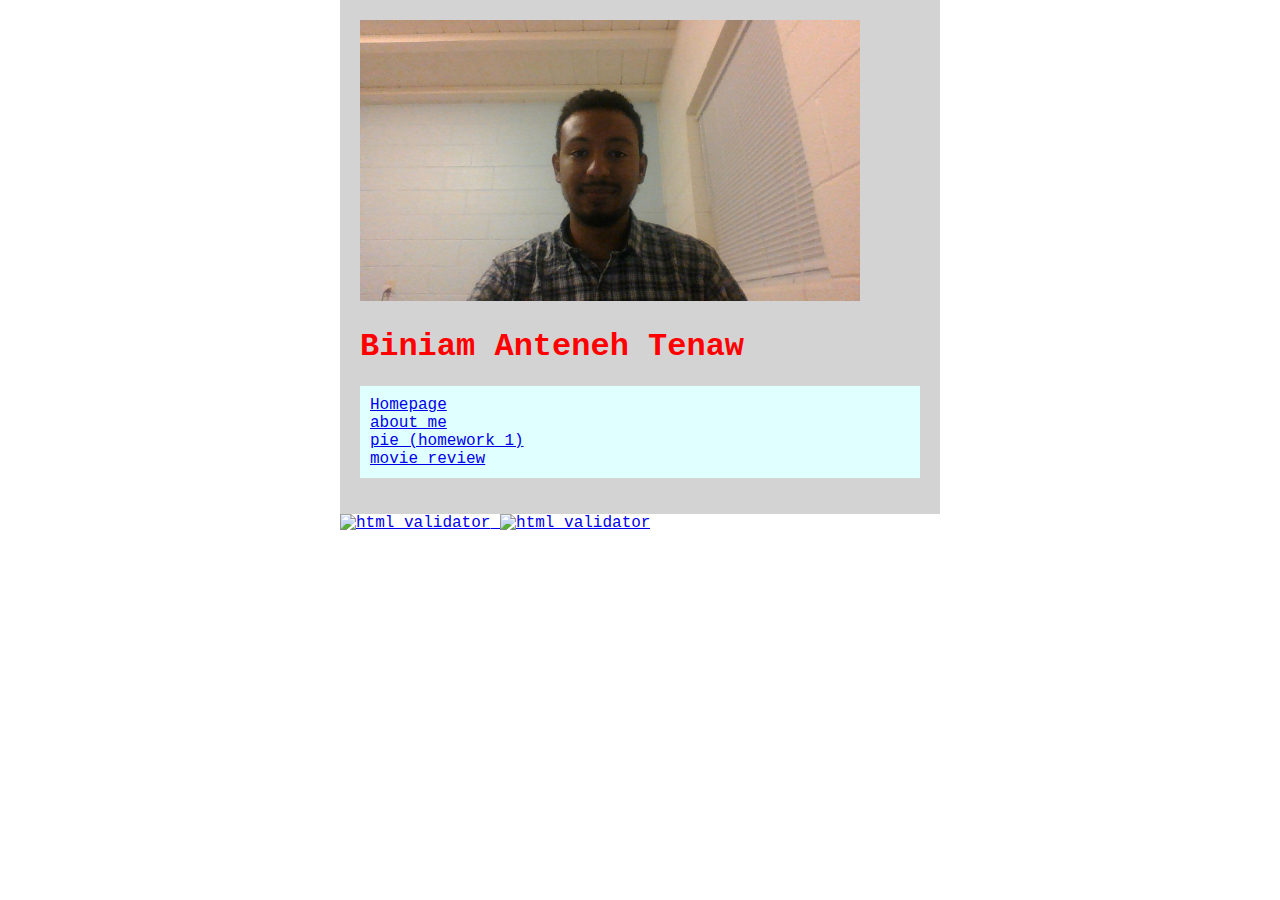
==== index.html @ 893d40ac "move review" ====
<!DOCTYPE html>
<html lang="en-US">
<head>
    <title>Wap lab Biniam</title>
    <link href="css/styleme.css" rel="stylesheet">
</head>
<body>
    <div class="container">
            <img src="img/image.jpg" alt="biniam's picture" width="500">
            <h1>Biniam Anteneh Tenaw</h1>
            <ul id="navigation">
                <li><a href="index.html">Homepage</a></li>
                <li><a href="about.html">about me</a></li>
                <li><a href="pie.html">pie (homework 1)</a></li>
                <li><a href="tmnt.html">movie review</a></li>
            </ul>
    </div>

    <a href="https://validator.w3.org/check/referer">
        <img src="http://mumstudents.org/cs472/images/w3c-html.png" alt="html validator"/>
    </a>
    <a href="https://jigsaw.w3.org/css-validator/check/referer">
        <img src="https://jigsaw.w3.org/css-validator/images/vcss" alt="html validator"/>
      </a>
    
</body>
</html>
---- css/styleme.css ----
body{
    font-family: 'Courier New', Courier, monospace;
    width: 600px;
    margin: auto;
}
h1, h2{
    color: red;
}
.container{
    background-color: lightgray;
    padding: 20px;
}
#navigation{
    background-color: lightcyan;
    padding: 10px;
}
#navigation li{
    list-style: none;
}
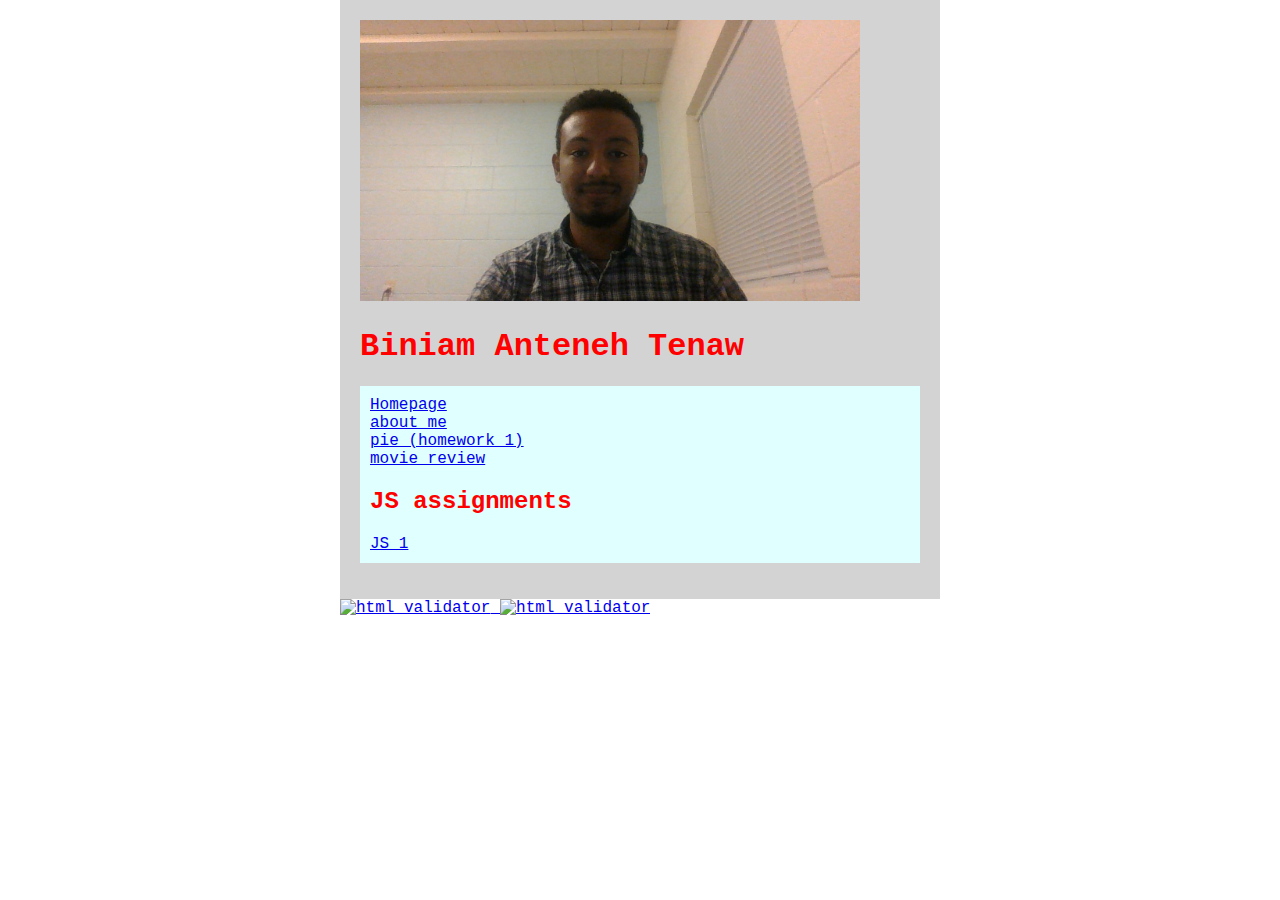
==== commit 45204b1b: "js 1" ====
--- a/index.html
+++ b/index.html
@@ -13,6 +13,8 @@
                 <li><a href="about.html">about me</a></li>
                 <li><a href="pie.html">pie (homework 1)</a></li>
                 <li><a href="tmnt.html">movie review</a></li>
+                <h2>JS assignments</h2>
+                <li><a href="tmnt2.html">JS 1</a></li>
             </ul>
     </div>
 
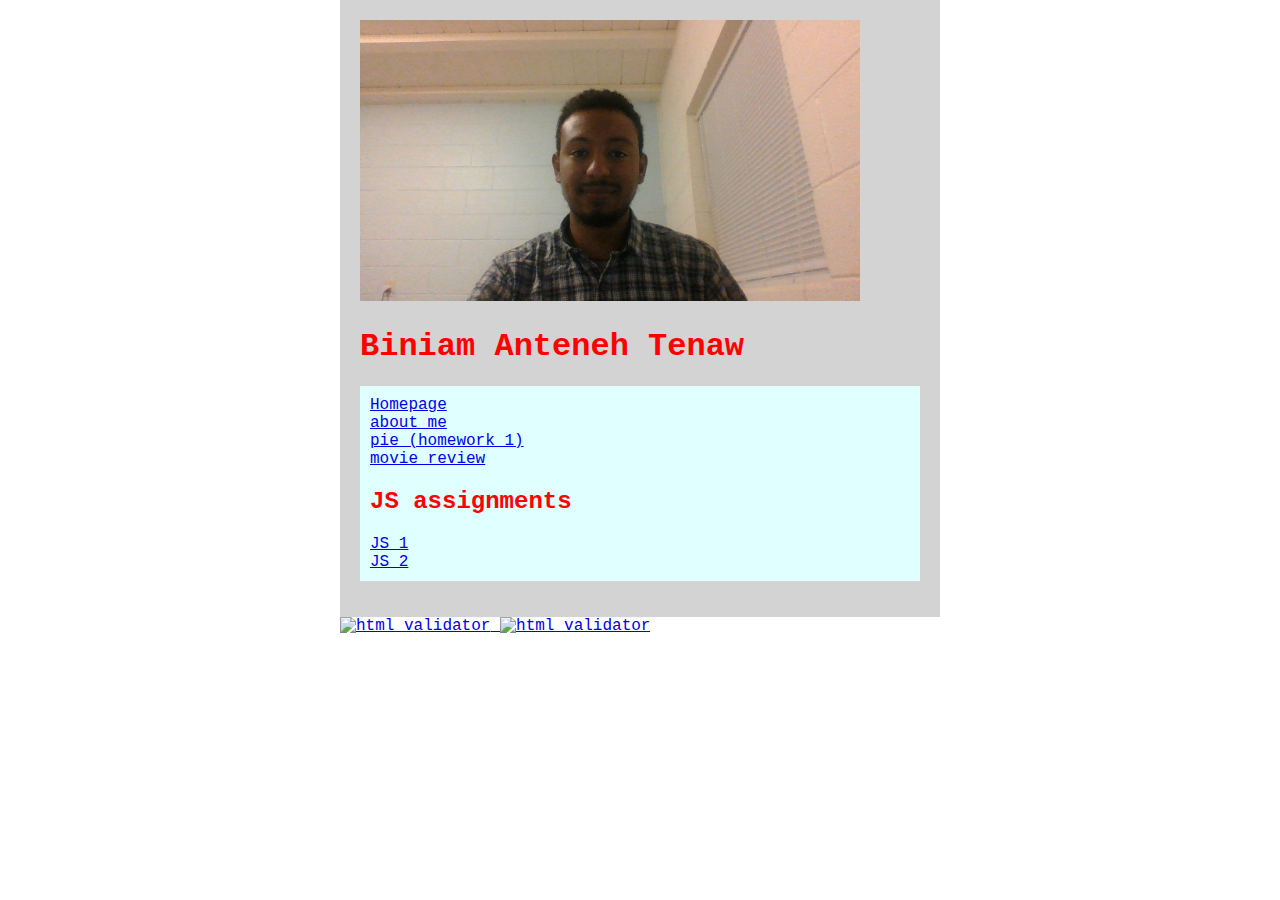
==== commit 360baa60: "js2" ====
--- a/index.html
+++ b/index.html
@@ -15,6 +15,7 @@
                 <li><a href="tmnt.html">movie review</a></li>
                 <h2>JS assignments</h2>
                 <li><a href="tmnt2.html">JS 1</a></li>
+                <li><a href="object_factory.html">JS 2</a></li>
             </ul>
     </div>
 
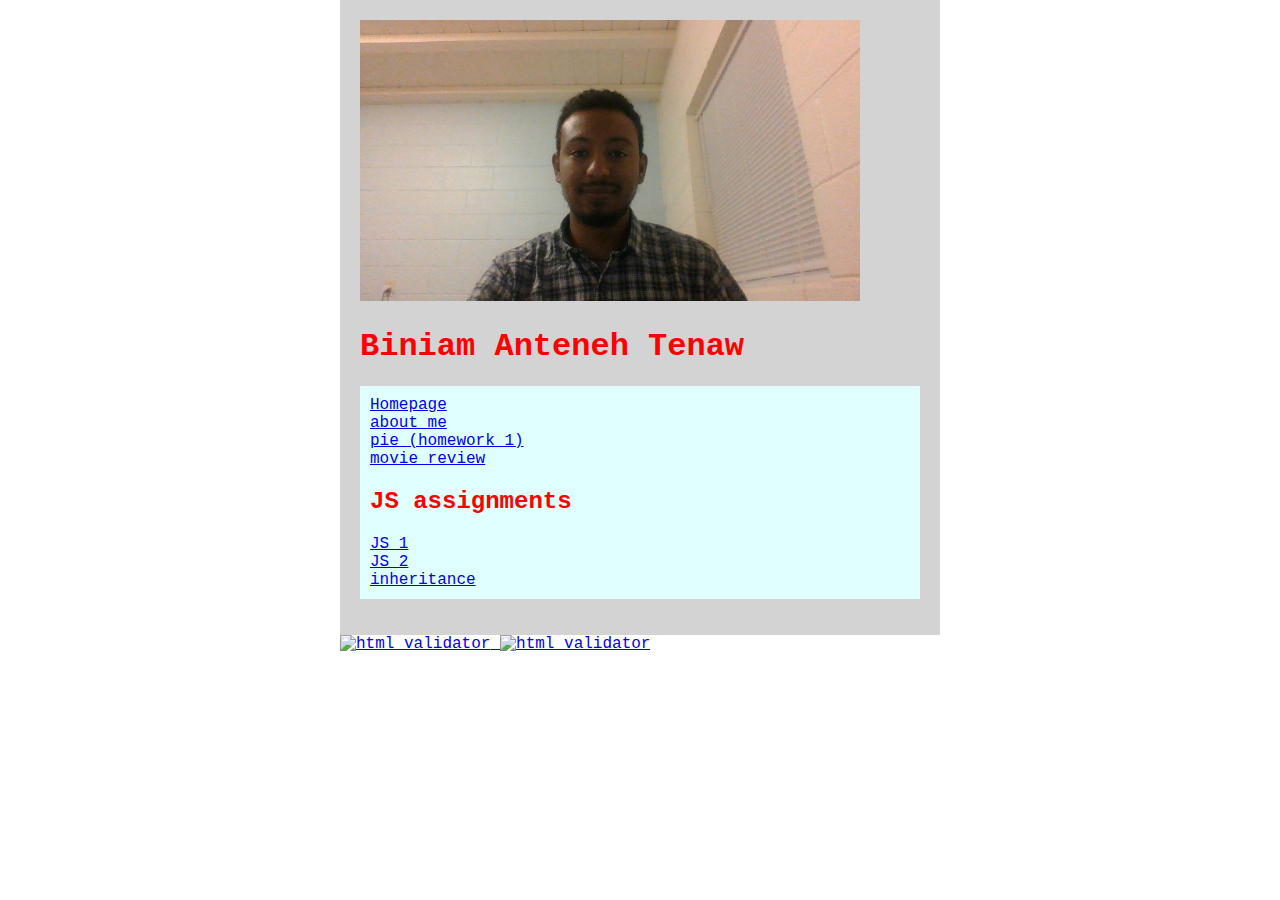
==== commit aecef92e: "inheritance" ====
--- a/index.html
+++ b/index.html
@@ -16,6 +16,7 @@
                 <h2>JS assignments</h2>
                 <li><a href="tmnt2.html">JS 1</a></li>
                 <li><a href="object_factory.html">JS 2</a></li>
+                <li><a href="js/inheritance.js">inheritance</a></li>
             </ul>
     </div>
 
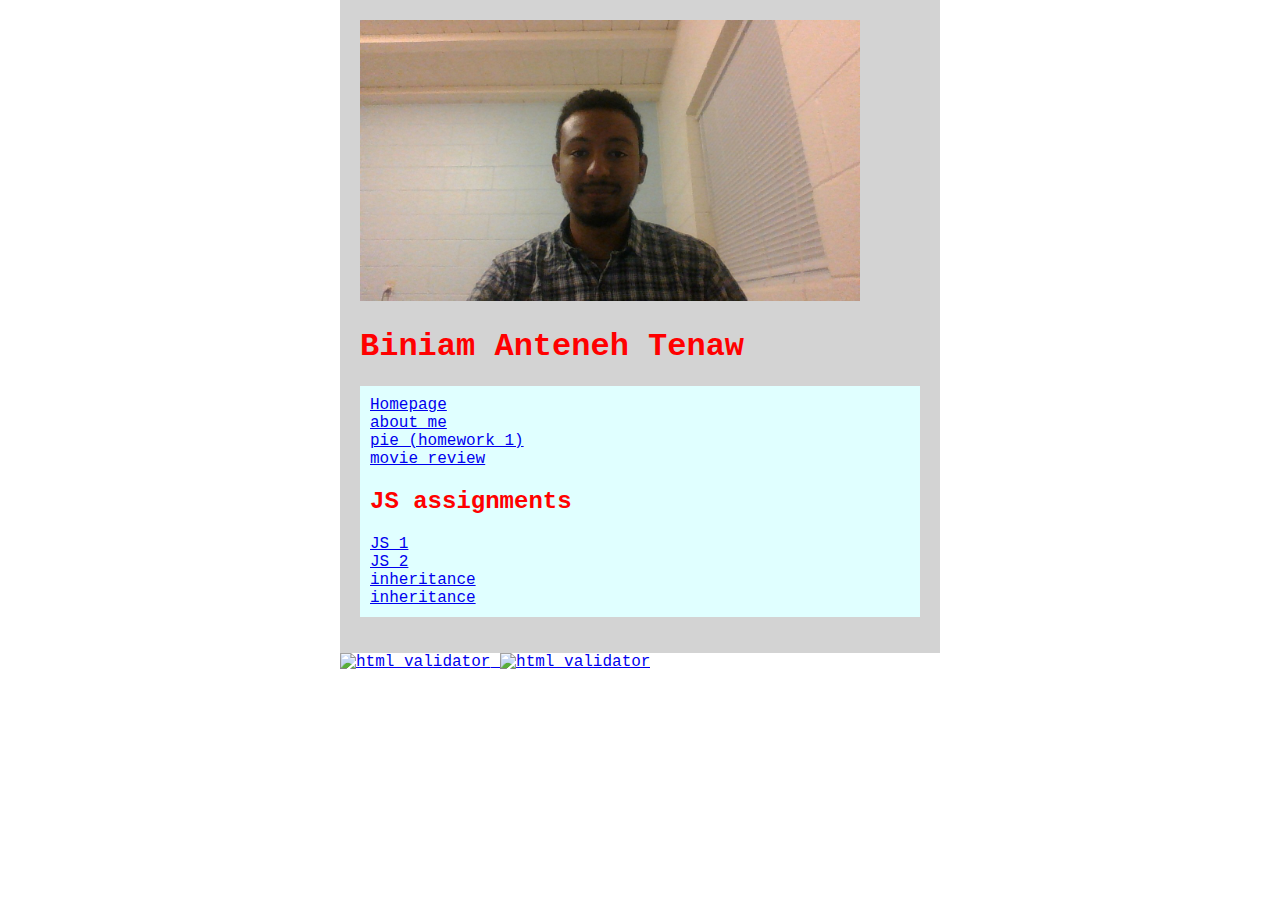
==== commit 7e3ef6e2: "inh" ====
--- a/index.html
+++ b/index.html
@@ -16,6 +16,7 @@
                 <h2>JS assignments</h2>
                 <li><a href="tmnt2.html">JS 1</a></li>
                 <li><a href="object_factory.html">JS 2</a></li>
+                <li><a href="fifteen.html">inheritance</a></li>
                 <li><a href="js/inheritance.js">inheritance</a></li>
             </ul>
     </div>
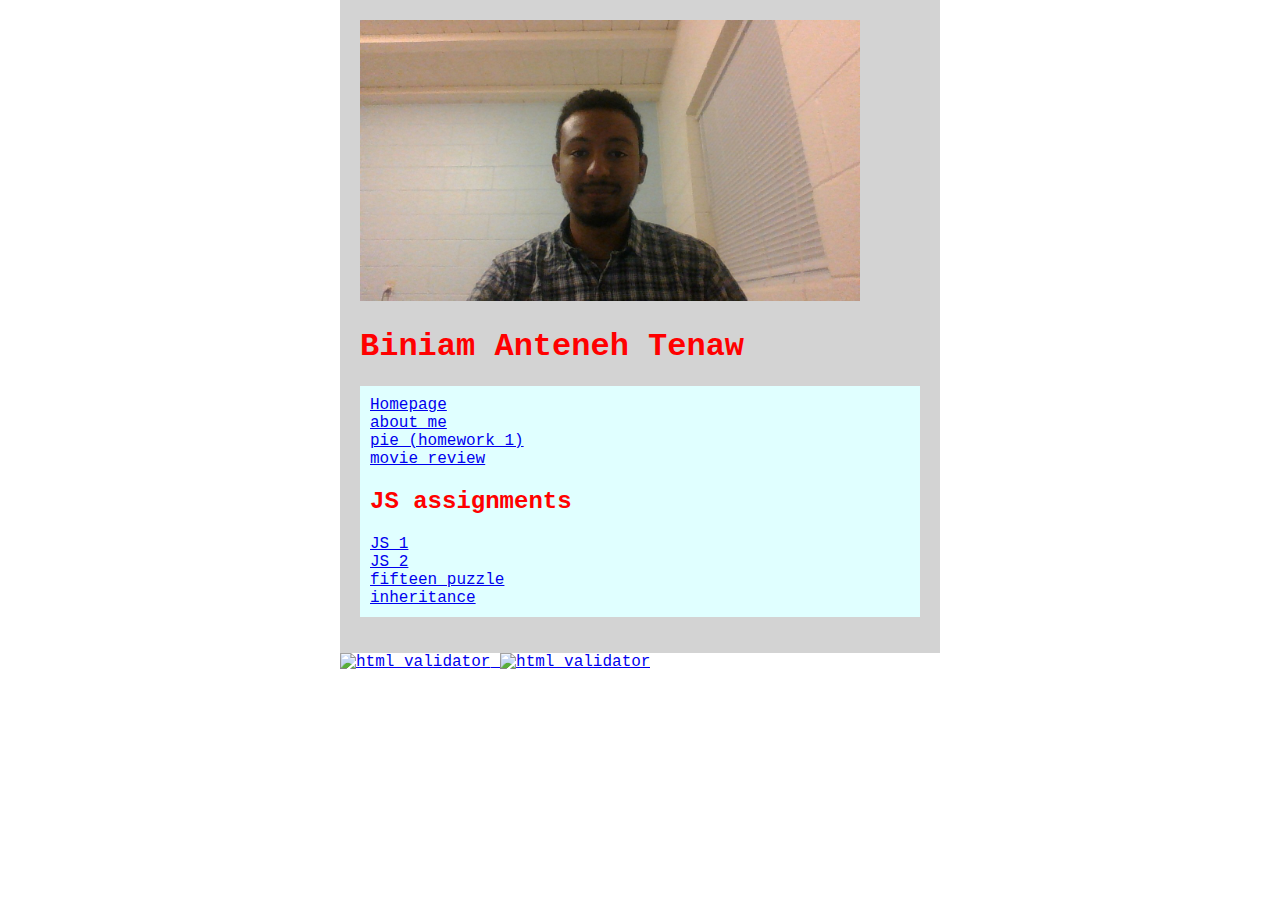
==== commit 36425a13: "correct link" ====
--- a/index.html
+++ b/index.html
@@ -16,7 +16,7 @@
                 <h2>JS assignments</h2>
                 <li><a href="tmnt2.html">JS 1</a></li>
                 <li><a href="object_factory.html">JS 2</a></li>
-                <li><a href="fifteen.html">inheritance</a></li>
+                <li><a href="fifteen.html">fifteen puzzle</a></li>
                 <li><a href="js/inheritance.js">inheritance</a></li>
             </ul>
     </div>
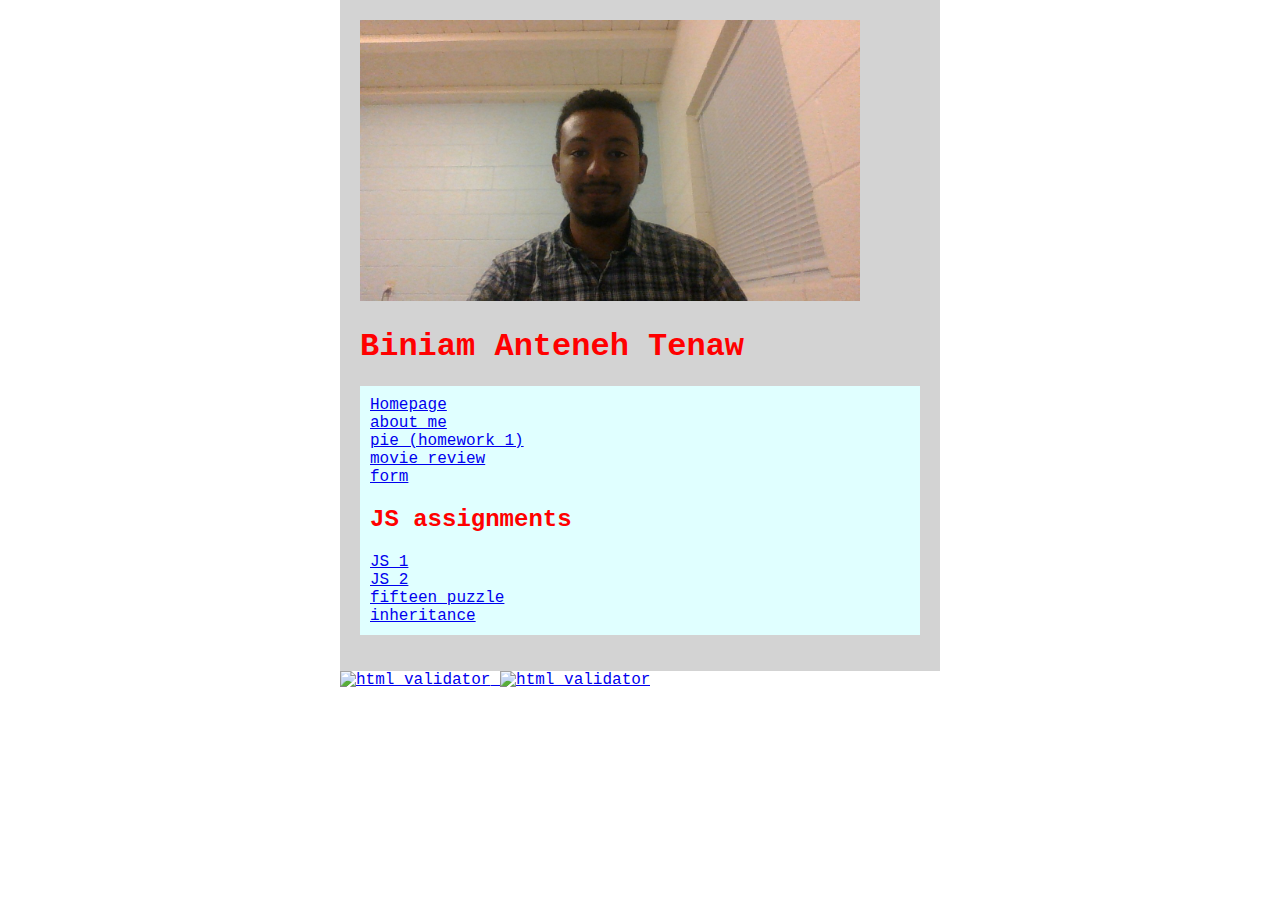
==== commit f7e2655a: "correnct link 2" ====
--- a/index.html
+++ b/index.html
@@ -13,6 +13,7 @@
                 <li><a href="about.html">about me</a></li>
                 <li><a href="pie.html">pie (homework 1)</a></li>
                 <li><a href="tmnt.html">movie review</a></li>
+                <li><a href="form.html">form</a></li>
                 <h2>JS assignments</h2>
                 <li><a href="tmnt2.html">JS 1</a></li>
                 <li><a href="object_factory.html">JS 2</a></li>
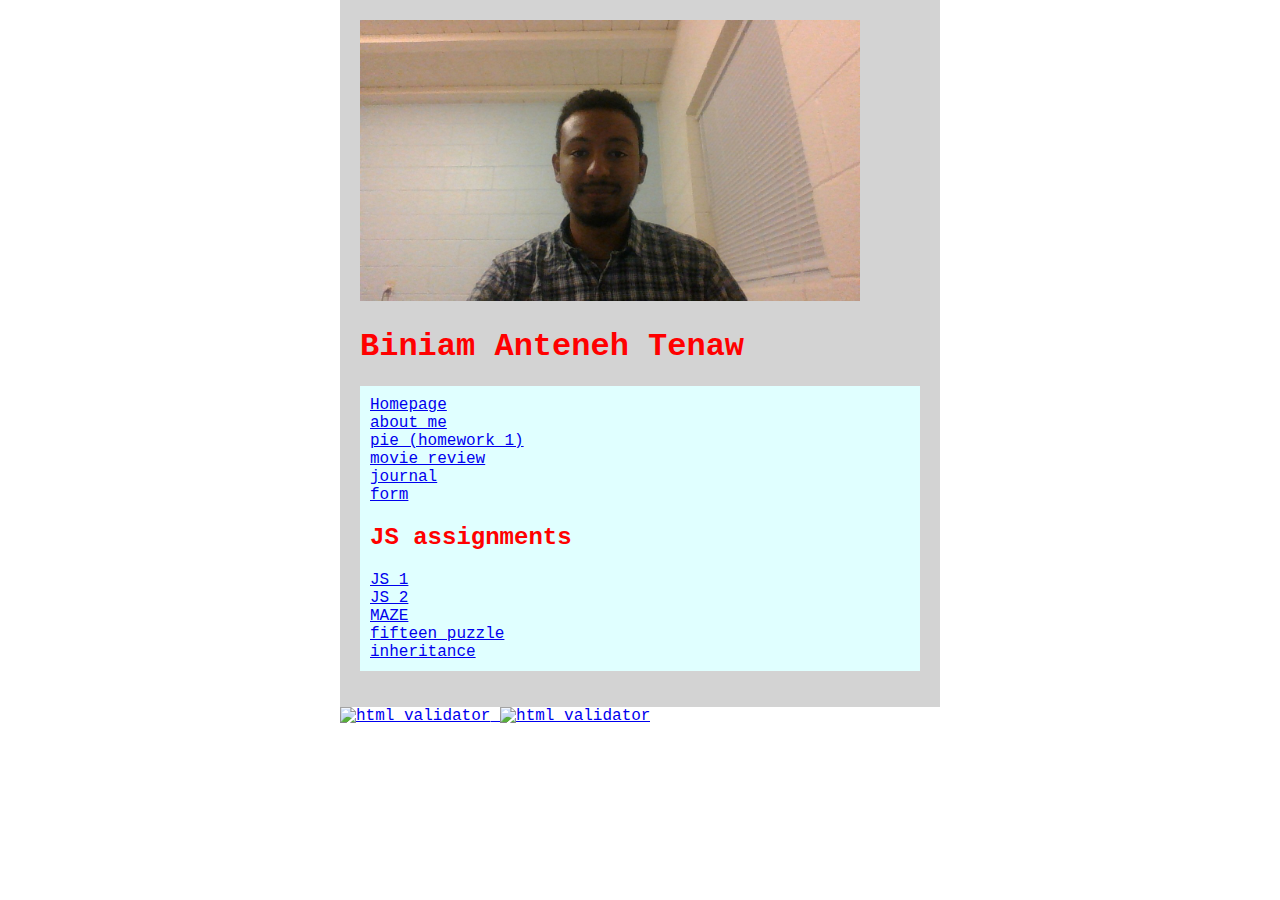
==== commit e8504e9c: "journal and maze added" ====
--- a/index.html
+++ b/index.html
@@ -13,12 +13,16 @@
                 <li><a href="about.html">about me</a></li>
                 <li><a href="pie.html">pie (homework 1)</a></li>
                 <li><a href="tmnt.html">movie review</a></li>
+                <li><a href="journal.html">journal</a></li>
                 <li><a href="form.html">form</a></li>
+                
                 <h2>JS assignments</h2>
                 <li><a href="tmnt2.html">JS 1</a></li>
                 <li><a href="object_factory.html">JS 2</a></li>
+                <li><a href="maze.html">MAZE</a></li>
                 <li><a href="fifteen.html">fifteen puzzle</a></li>
                 <li><a href="js/inheritance.js">inheritance</a></li>
+                
             </ul>
     </div>
 
